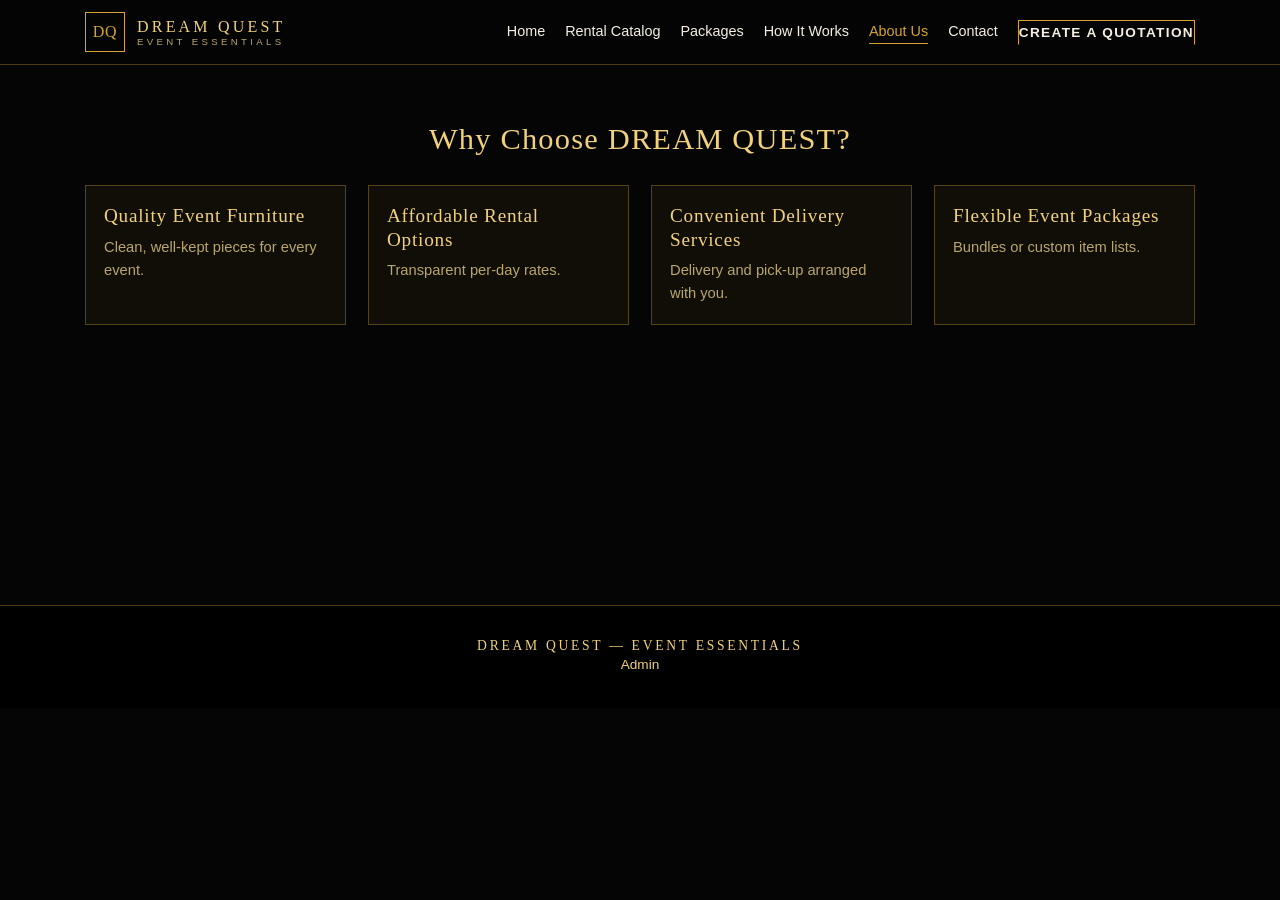
==== about.html @ f425213f "Initial commit" ====
<!DOCTYPE html>
<html lang="en">

<head>
    <meta charset="utf-8">
    <meta name="viewport" content="width=device-width,initial-scale=1">
    <title>About Us — DREAM QUEST</title>
    <link rel="stylesheet" href="style.css">
</head>

<body>
    <header>
        <nav class="nav"><a class="brand" href="index.html"><span class="dq">DQ</span><span>DREAM QUEST<small>EVENT
                        ESSENTIALS</small></span></a><input type="checkbox" id="t"><label for="t"
                class="burger">&#9776;</label>
            <ul>
                <li><a href="index.html">Home</a></li>
                <li><a href="rentals.html">Rental Catalog</a></li>
                <li><a href="packages.html">Packages</a></li>
                <li><a href="how-it-works.html">How It Works</a></li>
                <li><a href="about.html" class=on>About Us</a></li>
                <li><a href="contact.html">Contact</a></li>
                <li><a class="btn" href="quotation.html">Create a Quotation</a></li>
            </ul>
        </nav>
    </header>
    <main>
        <section id="about" style="min-height:60vh">
            <div class="wrap">
                <h2 class="center">Why Choose DREAM QUEST?</h2>
                <div class="grid">
                    <div class="card">
                        <h3>Quality Event Furniture</h3>
                        <p>Clean, well-kept pieces for every event.</p>
                    </div>
                    <div class="card">
                        <h3>Affordable Rental Options</h3>
                        <p>Transparent per-day rates.</p>
                    </div>
                    <div class="card">
                        <h3>Convenient Delivery Services</h3>
                        <p>Delivery and pick-up arranged with you.</p>
                    </div>
                    <div class="card">
                        <h3>Flexible Event Packages</h3>
                        <p>Bundles or custom item lists.</p>
                    </div>
                </div>
            </div>
        </section>
    </main>
    <footer>
        <div class="wrap">
            <p class="brand" style="justify-content:center">DREAM QUEST — EVENT ESSENTIALS</p>
           
            <p><a href="admin.html">Admin</a></p>
        </div>
    </footer>
</body>

</html>
---- style.css ----
/* DREAM QUEST — shared stylesheet. Edit colors in :root. */
:root {
    --bg: #050505;
    --bg2: #100E07;
    --gold: #D4A52C;
    --champ: #F1D27A;
    --text: #F5F0E3;
    --muted: #B9A66E;
    --line: rgba(212, 165, 44, .35);
    --serif: Georgia, "Times New Roman", serif;
    --sans: "Segoe UI", Helvetica, Arial, sans-serif
}

* {
    box-sizing: border-box;
    margin: 0
}

html {
    scroll-behavior: smooth
}

body {
    background: var(--bg);
    color: var(--text);
    font: 16px/1.6 var(--sans)
}

a {
    color: var(--champ);
    text-decoration: none
}

img {
    max-width: 100%
}

h1,
h2,
h3 {
    font-family: var(--serif);
    font-weight: 400;
    color: var(--champ);
    letter-spacing: .04em;
    line-height: 1.2
}

h1 {
    font-size: clamp(2rem, 5vw, 3.4rem)
}

h2 {
    font-size: 1.9rem;
    margin-bottom: .4rem
}

h3 {
    font-size: 1.2rem
}

.wrap {
    max-width: 1150px;
    margin: auto;
    padding: 0 20px
}

section {
    padding: 56px 0
}

.alt {
    background: var(--bg2)
}

.center {
    text-align: center
}

.muted {
    color: var(--muted)
}

.lead {
    max-width: 640px;
    margin: 10px auto 28px;
    color: var(--muted)
}

/* logo */
.dq {
    display: inline-grid;
    place-items: center;
    width: 58px;
    height: 58px;
    border: 1px solid var(--gold);
    font: 1.5rem var(--serif);
    color: var(--gold);
    letter-spacing: .05em
}

.brand {
    display: flex;
    align-items: center;
    gap: 12px;
    font-family: var(--serif);
    color: var(--champ);
    letter-spacing: .2em;
    line-height: 1.2
}

.brand small {
    display: block;
    font: .6rem var(--sans);
    letter-spacing: .35em;
    color: var(--muted)
}

.brand .dq {
    width: 40px;
    height: 40px;
    font-size: 1rem
}

/* nav (CSS-only toggle) */
header {
    position: sticky;
    top: 0;
    z-index: 10;
    background: rgba(5, 5, 5, .96);
    border-bottom: 1px solid var(--line)
}

.nav {
    display: flex;
    align-items: center;
    justify-content: space-between;
    gap: 16px;
    padding: 12px 20px;
    max-width: 1150px;
    margin: auto
}

.nav ul {
    display: flex;
    gap: 20px;
    list-style: none;
    padding: 0;
    align-items: center;
    font-size: .9rem
}

.nav ul a {
    color: var(--text);
    padding: 4px 0;
    border-bottom: 1px solid transparent
}

.nav ul a:hover,
.nav ul a.on {
    color: var(--gold);
    border-color: var(--gold)
}

#t,
.burger {
    display: none
}

@media(max-width:860px) {
    .burger {
        display: block;
        cursor: pointer;
        color: var(--gold);
        font-size: 1.6rem
    }

    .nav {
        flex-wrap: wrap
    }

    .nav ul {
        display: none;
        flex-direction: column;
        width: 100%;
        align-items: flex-start;
        gap: 12px;
        padding: 12px 0
    }

    #t:checked~ul {
        display: flex
    }
}

/* buttons */
.btn {
    display: inline-block;
    padding: 11px 24px;
    border: 1px solid var(--gold);
    color: var(--gold);
    background: transparent;
    font: 600 .85rem var(--sans);
    letter-spacing: .1em;
    text-transform: uppercase;
    cursor: pointer;
    transition: .25s
}

.btn:hover,
.btn.fill {
    background: var(--gold);
    color: #050505
}

.btn.fill:hover {
    background: var(--champ)
}

.btns {
    display: flex;
    gap: 14px;
    justify-content: center;
    flex-wrap: wrap;
    margin-top: 24px
}

/* hero */
.hero {
    text-align: center;
    padding: 90px 0;
    background: radial-gradient(ellipse at top, #1a1405, var(--bg) 70%);
    border-bottom: 1px solid var(--line)
}

.hero .dq {
    width: 96px;
    height: 96px;
    font-size: 2.6rem;
    margin-bottom: 12px
}

.hero .sub {
    letter-spacing: .5em;
    color: var(--muted);
    font-size: .8rem;
    margin-bottom: 22px
}

/* grid + cards */
.grid {
    display: grid;
    grid-template-columns: repeat(auto-fit, minmax(240px, 1fr));
    gap: 22px;
    margin-top: 28px
}

.card {
    background: var(--bg2);
    border: 1px solid var(--line);
    padding: 18px;
    transition: .25s;
    display: flex;
    flex-direction: column;
    gap: 8px
}

.card:hover {
    border-color: var(--gold);
    transform: translateY(-3px)
}

.card p {
    color: var(--muted);
    font-size: .92rem;
    flex: 1
}

.price {
    color: var(--champ);
    font-weight: 700
}

.tag {
    font-size: .72rem;
    border: 1px solid var(--line);
    padding: 2px 8px;
    color: var(--muted);
    align-self: flex-start
}

.ph {
    aspect-ratio: 4/3;
    display: grid;
    place-items: center;
    border: 1px solid var(--line);
    background: linear-gradient(135deg, #1b1507, #050505);
    color: var(--gold);
    font: .8rem var(--sans);
    letter-spacing: .2em;
    text-transform: uppercase;
    text-align: center;
    padding: 8px
}

.steps {
    counter-reset: s
}

.steps .card::before {
    counter-increment: s;
    content: counter(s);
    font: 2rem var(--serif);
    color: var(--gold)
}

.chips {
    display: flex;
    gap: 10px;
    flex-wrap: wrap;
    margin: 16px 0
}

.chips a {
    border: 1px solid var(--line);
    padding: 6px 16px;
    font-size: .85rem
}

.chips a:hover {
    background: var(--gold);
    color: #000
}

details {
    border: 1px solid var(--line);
    padding: 12px 16px;
    margin-bottom: 10px;
    background: var(--bg2)
}

summary {
    cursor: pointer;
    color: var(--champ)
}

details p {
    color: var(--muted);
    margin-top: 8px
}

/* forms */
form {
    display: grid;
    grid-template-columns: repeat(auto-fit, minmax(240px, 1fr));
    gap: 16px
}

label {
    display: flex;
    flex-direction: column;
    gap: 6px;
    font-size: .85rem;
    color: var(--muted)
}

.full {
    grid-column: 1/-1
}

input,
select,
textarea {
    background: #000;
    color: var(--text);
    border: 1px solid var(--line);
    padding: 10px;
    font: inherit
}

input:focus,
select:focus,
textarea:focus {
    outline: none;
    border-color: var(--gold)
}

.note {
    border: 1px dashed var(--gold);
    color: var(--champ);
    padding: 12px 16px;
    font-size: .85rem;
    margin: 16px 0;
    background: rgba(212, 165, 44, .06)
}

/* tables */
.tw {
    overflow-x: auto;
    border: 1px solid var(--line)
}

table {
    width: 100%;
    border-collapse: collapse;
    min-width: 560px
}

th,
td {
    padding: 12px 14px;
    text-align: left;
    border-bottom: 1px solid var(--line);
    font-size: .9rem
}

th {
    color: var(--gold);
    font-size: .75rem;
    letter-spacing: .12em;
    text-transform: uppercase;
    background: var(--bg2)
}

tfoot td {
    font-weight: 700;
    color: var(--champ)
}

.st {
    padding: 2px 10px;
    border: 1px solid;
    font-size: .75rem
}

.Draft {
    color: #aaa
}

.Pending {
    color: #e6b94a
}

.Accepted {
    color: #6fcf97
}

.Rejected {
    color: #eb6b6b
}

/* dashboard */
.app {
    display: grid;
    grid-template-columns: 240px 1fr;
    min-height: 100vh
}

.side {
    background: #000;
    border-right: 1px solid var(--line);
    padding: 22px 16px;
    display: flex;
    flex-direction: column;
    gap: 4px;
    position: sticky;
    top: 0;
    height: 100vh
}

.side a {
    color: var(--muted);
    padding: 10px 12px;
    border-left: 2px solid transparent;
    font-size: .9rem
}

.side a:hover,
.side a.on {
    color: var(--gold);
    border-color: var(--gold);
    background: var(--bg2)
}

.side .brand {
    margin-bottom: 20px
}

.main {
    padding: 32px;
    background: var(--bg2)
}

.stats {
    display: grid;
    grid-template-columns: repeat(auto-fit, minmax(180px, 1fr));
    gap: 16px;
    margin: 22px 0
}

.stat {
    border: 1px solid var(--line);
    padding: 18px;
    background: var(--bg)
}

.stat b {
    display: block;
    font: 2rem var(--serif);
    color: var(--champ)
}

.stat span {
    color: var(--muted);
    font-size: .8rem;
    text-transform: uppercase;
    letter-spacing: .1em
}

.empty {
    text-align: center;
    border: 1px dashed var(--line);
    padding: 48px 20px;
    margin-top: 28px
}

.empty h3 {
    letter-spacing: .2em
}

.main h2 {
    margin-top: 28px
}

@media(max-width:860px) {
    .app {
        grid-template-columns: 1fr
    }

    .side {
        position: static;
        height: auto;
        flex-direction: row;
        flex-wrap: wrap
    }

    .side .brand {
        width: 100%
    }

    .main {
        padding: 20px
    }
}

footer {
    border-top: 1px solid var(--line);
    padding: 32px 0;
    text-align: center;
    color: var(--muted);
    font-size: .85rem;
    background: #000
}

@media print {

    header,
    footer,
    .side,
    .btn,
    .note.np {
        display: none !important
    }

    body {
        background: #fff;
        color: #000
    }

    .app {
        display: block
    }

    .main,
    .alt {
        background: #fff
    }

    * {
        color: #000 !important;
        border-color: #999 !important
    }
}

/* booking statuses + detail dialog */
.Confirmed {
    color: #6fb5eb
}

.Completed {
    color: #6fcf97
}

.Cancelled {
    color: #eb6b6b
}

dialog {
    background: var(--bg2);
    color: var(--text);
    border: 1px solid var(--gold);
    padding: 24px;
    width: min(640px, 94vw);
    max-height: 90vh;
    overflow: auto
}

dialog::backdrop {
    background: rgba(0, 0, 0, .75)
}

.dl {
    display: grid;
    grid-template-columns: 150px 1fr;
    gap: 8px 16px;
    margin: 16px 0;
    font-size: .92rem
}

.dl dt {
    color: var(--muted)
}

.dl dd {
    margin: 0;
    word-break: break-word;
    white-space: pre-line
}

.bar {
    display: flex;
    gap: 12px;
    flex-wrap: wrap;
    align-items: end;
    margin: 18px 0
}

.bar label {
    min-width: 180px
}

@media(max-width:520px) {
    .dl {
        grid-template-columns: 1fr
    }
}
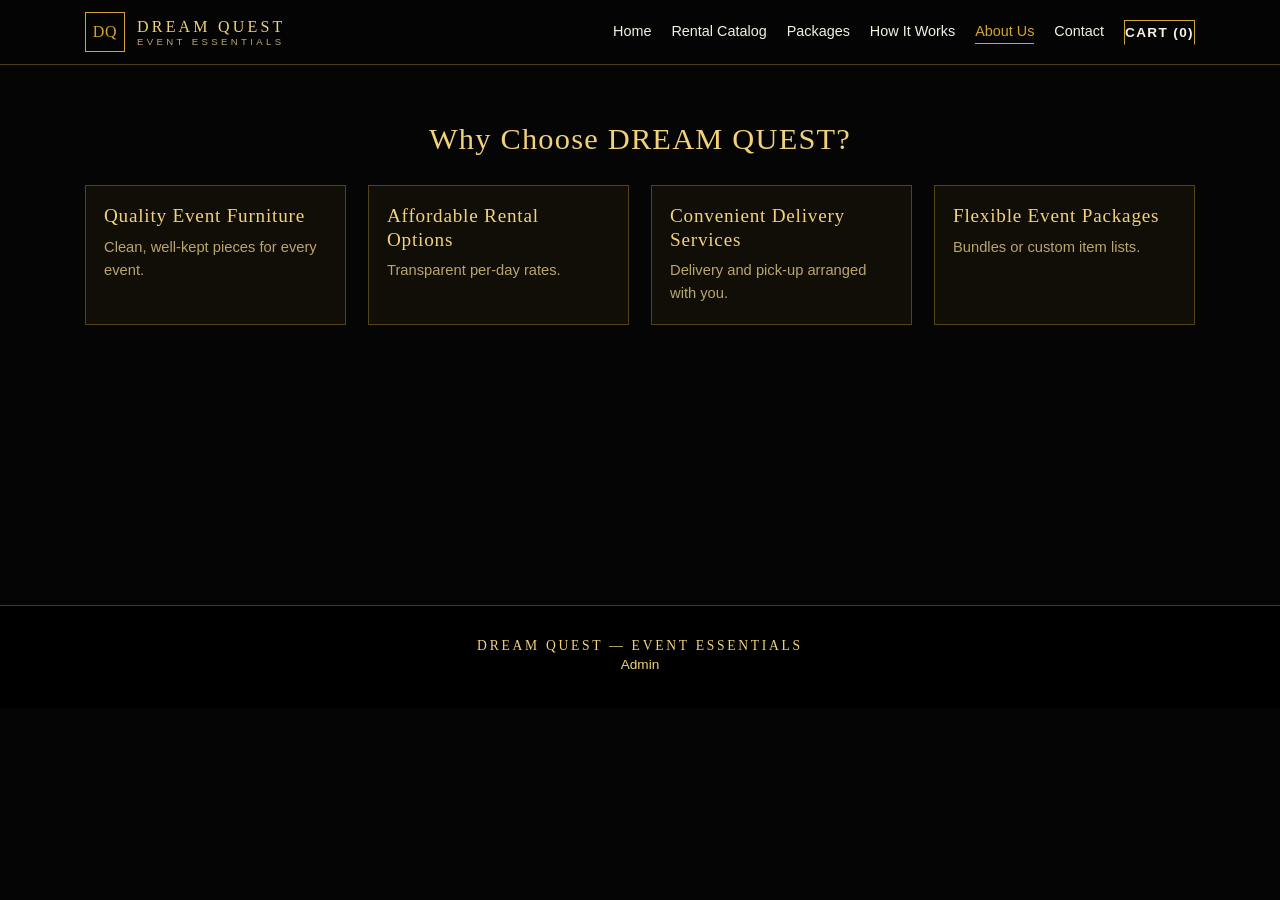
==== commit 90263d2a: "Update about.html" ====
--- a/about.html
+++ b/about.html
@@ -8,7 +8,7 @@
     <link rel="stylesheet" href="style.css">
 </head>
 
-<body>
+<body data-page="about">
     <header>
         <nav class="nav"><a class="brand" href="index.html"><span class="dq">DQ</span><span>DREAM QUEST<small>EVENT
                         ESSENTIALS</small></span></a><input type="checkbox" id="t"><label for="t"
@@ -20,7 +20,7 @@
                 <li><a href="how-it-works.html">How It Works</a></li>
                 <li><a href="about.html" class=on>About Us</a></li>
                 <li><a href="contact.html">Contact</a></li>
-                <li><a class="btn" href="quotation.html">Create a Quotation</a></li>
+                <li><a class="btn" href="cart.html">Cart (<span id="cc">0</span>)</a></li>
             </ul>
         </nav>
     </header>
@@ -56,6 +56,7 @@
             <p><a href="admin.html">Admin</a></p>
         </div>
     </footer>
+<script src="shop.js"></script>
 </body>
 
-</html>+</html>
